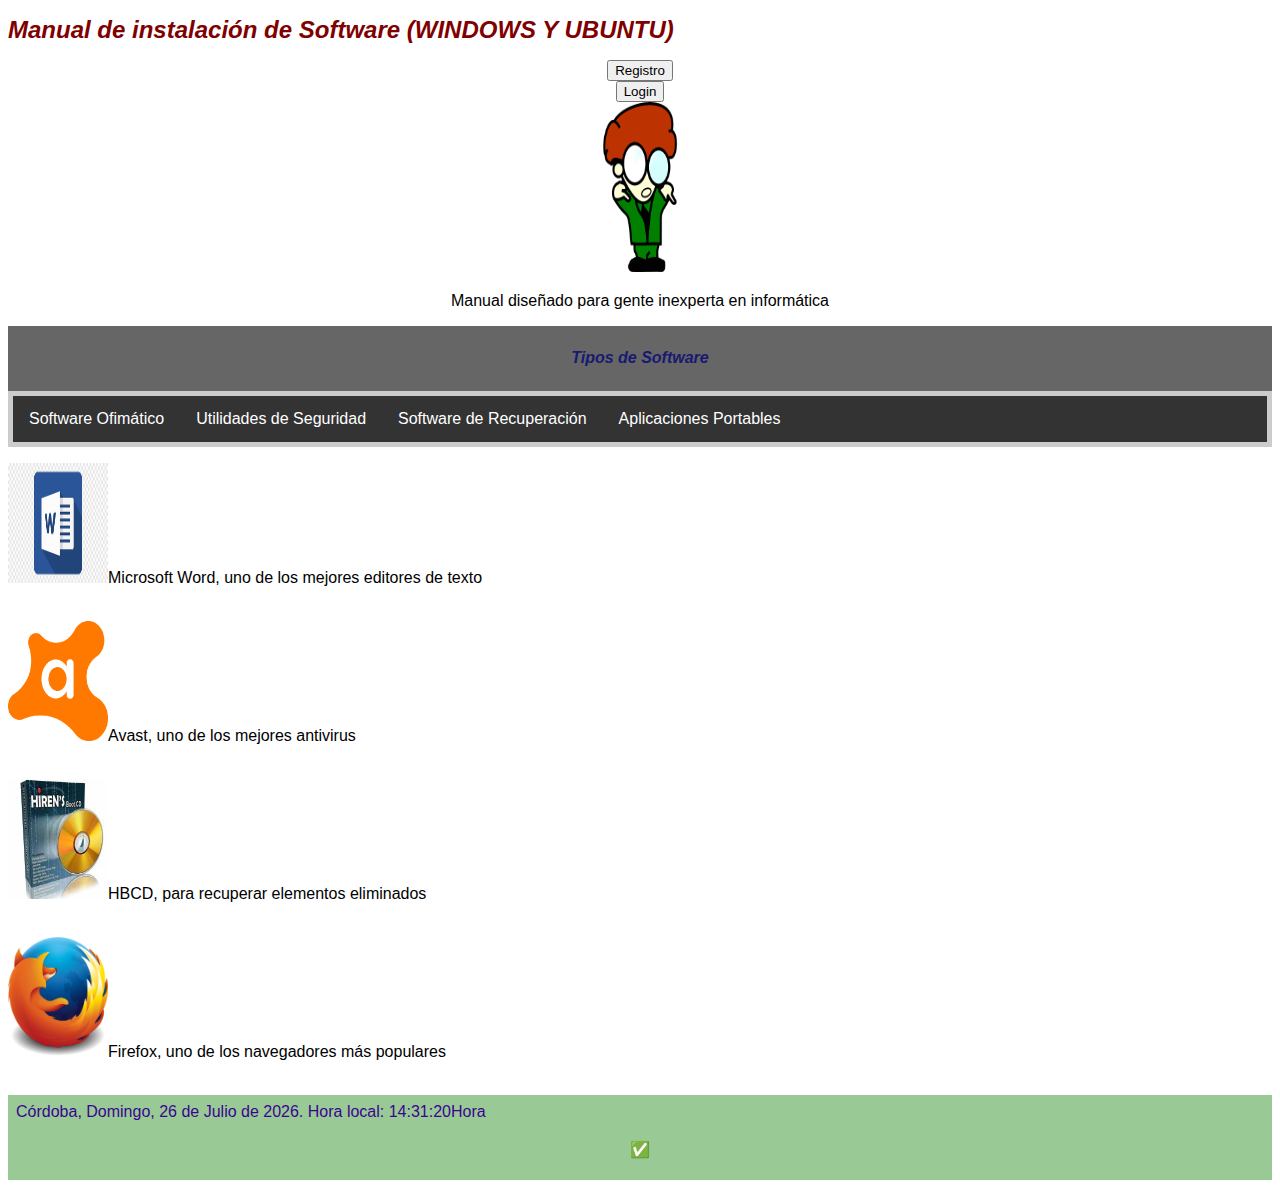
==== index.html @ 01ca92c4 "Add files via upload" ====
<!DOCTYPE html>
<html lang="es">
<head>
<link rel="stylesheet" href= "styles/estilo.css">
<title>Manual de Software</title>
<meta charset="utf-8">
<meta name="viewport" content="width=device-width, initial-scale=1">
<script src="https://ajax.googleapis.com/ajax/libs/jquery/3.5.1/jquery.min.js"></script>
<script>
$(document).ready(function(){
  $("article").hide();
  $("footer").hide();
  $("#javafecha").show();
  $("#menuofimatica").click(function(){
    $("article").hide();
    $("#ofimatica").show();
    $("#softwarerecuperacion").hide();
    $("#javafecha").hide();
    $("#utilidades").hide();
    $("#softwareofimatico").show();
    $("#portables").hide();
    $("#Word").hide();
    $("#Avast").hide();
    $("#HBCD").hide();
    $("#Firefoxx").hide();
  });
  $("#menuseguridad").click(function(){
    $("article").hide();
    $("#seguridad").show();
    $("#softwarerecuperacion").hide();
    $("#javafecha").hide();
    $("#softwareofimatico").hide();
    $("#utilidades").show();
    $("#portables").hide();
    $("#Word").hide();
    $("#Avast").hide();
    $("#HBCD").hide();
    $("#Firefoxx").hide();
  });
  $("#menurecuperacion").click(function(){
    $("article").hide();
    $("#recuperacion").show();
    $("#javafecha").hide();
    $("#utilidades").hide();
    $("#softwareofimatico").hide();
    $("#softwarerecuperacion").show();
    $("#portables").hide();
    $("#Word").hide();
    $("#Avast").hide();
    $("#HBCD").hide();
    $("#Firefoxx").hide();
  });
  $("#menuaplicaciones").click(function(){
    $("article").hide();
    $("#aplicaciones").show();
    $("#javafecha").hide();
    $("#utilidades").hide();
    $("#softwareofimatico").hide();
    $("#portables").show();
    $("#softwarerecuperacion").hide();
    $("#Word").hide();
    $("#Avast").hide();
    $("#HBCD").hide();
    $("#Firefoxx").hide();
  });
  $("#Word").click(function(){
    $("article").hide();
    $("#ofimatica").show();
    $("#javafecha").hide();
    $("#utilidades").hide();
    $("#softwareofimatico").show();
    $("#portables").hide();
    $("#softwarerecuperacion").hide();
    $("#Word").hide();
    $("#Avast").hide();
    $("#HBCD").hide();
    $("#Firefoxx").hide();
  });
  $("#Avast").click(function(){
    $("article").hide();
    $("#seguridad").show();
    $("#softwarerecuperacion").hide();
    $("#javafecha").hide();
    $("#softwareofimatico").hide();
    $("#utilidades").show();
    $("#portables").hide();
    $("#Word").hide();
    $("#Avast").hide();
    $("#HBCD").hide();
    $("#Firefoxx").hide();
  });
  $("#HBCD").click(function(){
    $("article").hide();
    $("#recuperacion").show();
    $("#javafecha").hide();
    $("#utilidades").hide();
    $("#softwareofimatico").hide();
    $("#softwarerecuperacion").show();
    $("#portables").hide();
    $("#Word").hide();
    $("#Avast").hide();
    $("#HBCD").hide();
    $("#Firefoxx").hide();
  });
  $("#Firefoxx").click(function(){
    $("article").hide();
    $("#aplicaciones").show();
    $("#javafecha").hide();
    $("#utilidades").hide();
    $("#softwareofimatico").hide();
    $("#portables").show();
    $("#softwarerecuperacion").hide();
    $("#Word").hide();
    $("#Avast").hide();
    $("#HBCD").hide();
    $("#Firefoxx").hide();
  });
});
</script>
</head>
<h1>Manual de instalación de Software (WINDOWS Y UBUNTU)</h1>
<body>
  <div class="flex-container">
    <div><button>Registro</button></div>
    <div><button>Login</button></div> 
  </div>  
<img src="friki-PhotoRoom.png" alt="Friki" width="150" height="170">
<p>Manual diseñado para gente inexperta en informática</p>

<header>
  <h2>Tipos de Software</h2>
</header>

<section>
  <nav>
    <ul>
      <li id="menuofimatica"><a href="#ofimatica">Software Ofimático</a></li>
      <li id="menuseguridad"><a href="#seguridad">Utilidades de Seguridad</a></li>
      <li id="menurecuperacion"><a href="#recuperacion">Software de Recuperación</a></li>
      <li id="menuaplicaciones"><a href="#aplicaciones">Aplicaciones Portables</a></li>
    </ul>
  </nav>
  <article id="ofimatica">
    <iframe  style="width:100%; height:600px; border:none"src="pages/ofimatica.html"></iframe>
  </article>
  <article id="seguridad">
    <iframe   style="width:100%; height:600px; border:none"src="pages/seguridad.html"></iframe>
  </article>
  <article id="recuperacion">
    <iframe style="width:100%; height:600px; border:none"src="pages/recuperacion.html"></iframe>
  </article>
  <article id="aplicaciones">
    <iframe style="width:100%; height:600px; border:none"src="pages/aplicaciones.html"></iframe>
  </article>
</section>
<section>
 <p>
 <div id="Word" align="left"><a href="#ofimatica"><img src="word.png" alt="word" width="100" height="120"></img></a>Microsoft Word, uno de los mejores editores de texto</div>
  <br clear="right">
 </p>
 <p>
  <div id="Avast" align="left"><a href="#seguridad"><img src="avast.png" alt="avast" width="100" height="120"></a>Avast, uno de los mejores antivirus</div>
  <br clear="right">
 </p>
 <p>
  <div id="HBCD" align="left"><a href="#recuperacion"><img src="hbcd.jpg" alt="HBCD" width="100" height="120"></a>HBCD, para recuperar elementos eliminados</div>
  <br clear="right">
 </p>
 <p>
  <div id="Firefoxx" align="left"><a href="#aplicaciones"><img src="firefox2.svg.png" alt="Firefoxx" width="100" height="120"></a>Firefox, uno de los navegadores más populares</div>
  <br clear="right">
 </p>
</section>
<footer id= "javafecha">
  <head>
<script type="text/javascript">
  function actualizaReloj(){  
  
  marcacion = new Date()  
  
  Hora = marcacion.getHours()  
    
  Minutos = marcacion.getMinutes()  
    
  Segundos = marcacion.getSeconds()  
    
  
  if (Hora<=9) 
  Hora = "0" + Hora 
  
  if (Minutos<=9) 
  Minutos = "0" + Minutos 
  
  if (Segundos<=9) 
  Segundos = "0" + Segundos 
    
  var Dia = new Array("Domingo", "Lunes", "Martes", "Miércoles", "Jueves", "Viernes", "Sábado", 
  
  "Domingo"); 
  var Mes = new 
  
  Array("Enero","Febrero","Marzo","Abril","Mayo","Junio","Julio","Agosto","Septiembre","Octubre","Noviembre","Diciembre"); 
  var Hoy = new Date(); 
  var Anio = Hoy.getFullYear(); 
  var Fecha = "Córdoba, " + Dia[Hoy.getDay()] + ", " + Hoy.getDate() + " de " + Mes[Hoy.getMonth()] + " de " + Anio + ". Hora local: ";
    
  var Inicio, Script, Final, Total 
    
  Inicio = "" 
    
  Script = Fecha + Hora + ":" + Minutos + ":" + Segundos 
    
  Final = "Hora"  
    
  Total = Inicio + Script + Final 
    
  document.getElementById('Fecha_Reloj').innerHTML = Total 
   
  setTimeout("actualizaReloj()",1000)  
  } 
  -->
  </script>
  </head> 
  <body onload="actualizaReloj()"> 
 <table><tr><td id="Fecha_Reloj"></td></tr></table>
  <p>&#9989</p>
  </body>
  </footer> 
<footer id= "softwareofimatico">
  <p>SOFTWARE OFIMÁTICO</p>
</footer>
<footer id= "utilidades">
  <p>UTILIDADES DE SEGURIDAD</p>
</footer>
<footer id= "softwarerecuperacion">
  <p>SOFTWARE DE RECUPERACIÓN</p>
</footer>
<footer id= "portables">
  <p>APLICACIONES PORTABLES</p>
</footer>
</body>
</html>
---- styles/estilo.css ----
* {
  box-sizing: border-box;
}
body {
  font-family: Arial, Helvetica, sans-serif;
  text-align: center;
}
/* Style the header */
header {
  background-color: #666;
  padding: 10px;
  text-align: center;
  font-size: 35px;
  color: white;
}
nav {
  float: left;
  width: 100%;
  background: #ccc;
  padding: 5px;
}

/* Style the list inside the menu */
ul {
  list-style-type: none;
  margin: 0;
  padding: 0;
  overflow: hidden;
  background-color: #333;
}

li {
  float: left;
}
li a {
  display: block;
  color: white;
  padding: 14px 16px;
  text-decoration: none;
}



li a:hover {
  background-color: #d1ede7;
  color: black;
}

article {
  float: left;
  padding: 20px;
  width: 90%;
  background-color: #f1f1f1;
 }

/* Clear floats after the columns */
section:after {
  content: "";
  display: table;
  clear: both;
}

/* Style the footer */
footer {
  background-color: rgb(153, 201, 149);
  padding: 5px;
  text-align: center;
  color: rgb(58, 4, 145);
}

/* Responsive layout - makes the two columns/boxes stack on top of each other instead of next to each other, on small screens */
@media (max-width: 600px) {
  nav, article {
    width: 100%;
    height: auto;
  }
}

h2 {
  font-style: oblique;
  color: midnightblue;
  font-size: medium;
}

h1 {
  color: maroon;
  font-size: x-large;
  font-style: italic;
  text-align: left;
}
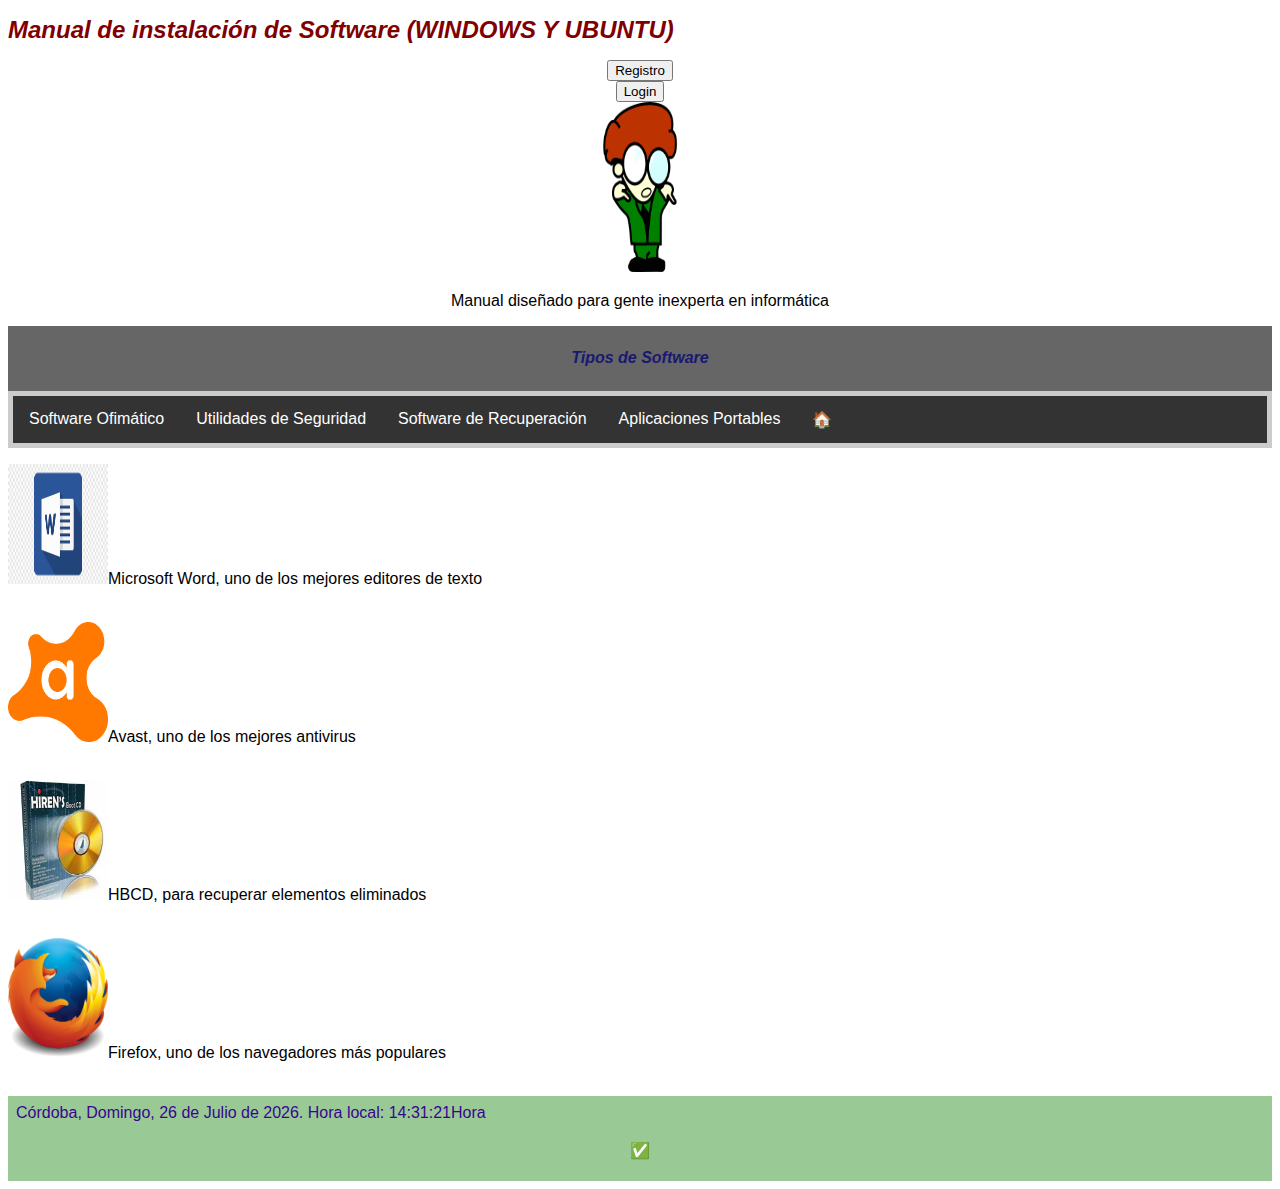
==== commit b7e50159: "Add files via upload" ====
--- a/index.html
+++ b/index.html
@@ -138,6 +138,7 @@
       <li id="menuseguridad"><a href="#seguridad">Utilidades de Seguridad</a></li>
       <li id="menurecuperacion"><a href="#recuperacion">Software de Recuperación</a></li>
       <li id="menuaplicaciones"><a href="#aplicaciones">Aplicaciones Portables</a></li>
+      <li id="inicio"><a href="index.html">&#x1F3E0;</a></li>
     </ul>
   </nav>
   <article id="ofimatica">
@@ -151,6 +152,7 @@
   </article>
   <article id="aplicaciones">
     <iframe style="width:100%; height:600px; border:none"src="pages/aplicaciones.html"></iframe>
+  </article>
   </article>
 </section>
 <section>
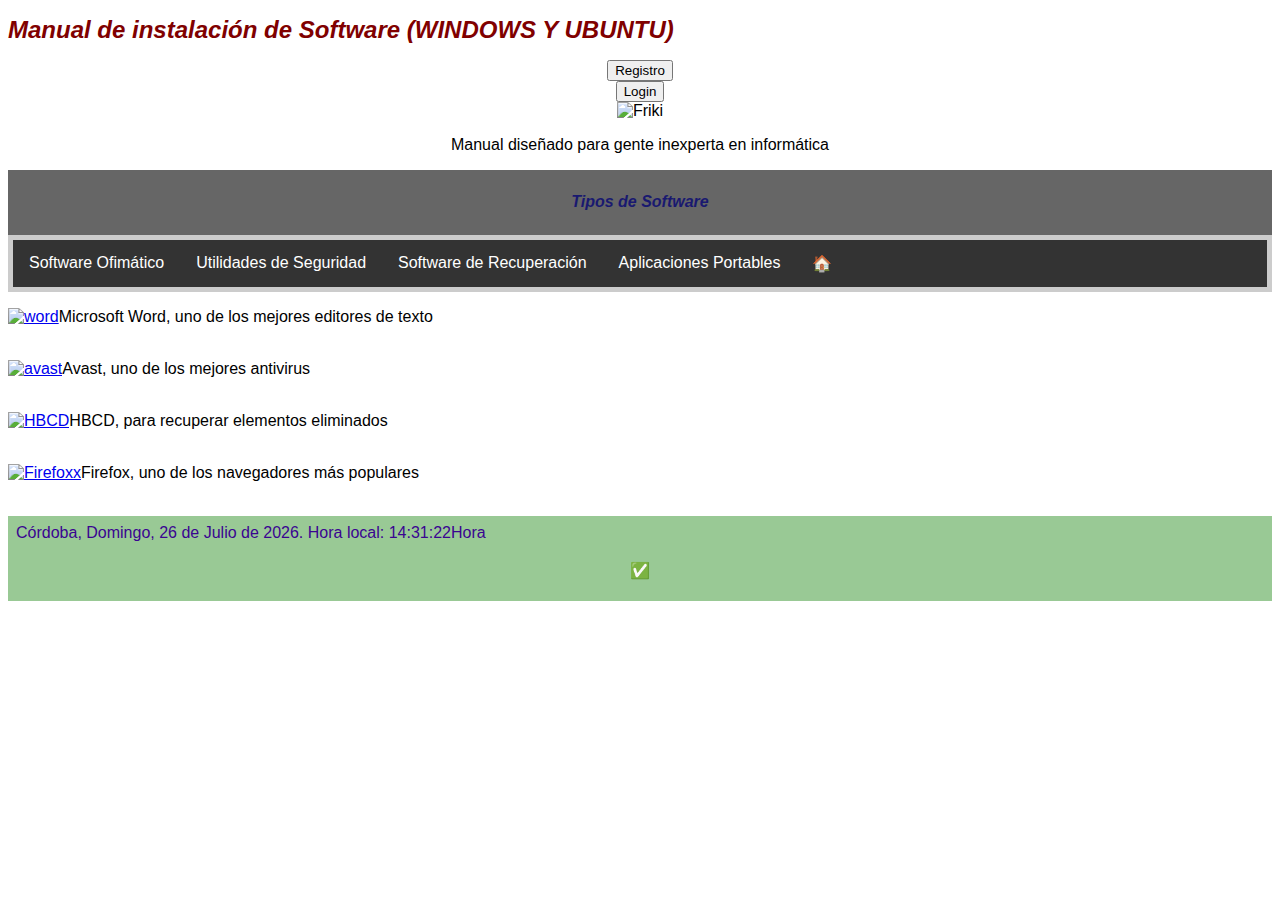
==== commit caf8acde: "Update index.html" ====
--- a/index.html
+++ b/index.html
@@ -124,7 +124,7 @@
     <div><button>Registro</button></div>
     <div><button>Login</button></div> 
   </div>  
-<img src="friki-PhotoRoom.png" alt="Friki" width="150" height="170">
+<img src="imagenes/friki-PhotoRoom.png" alt="Friki" width="150" height="170">
 <p>Manual diseñado para gente inexperta en informática</p>
 
 <header>
@@ -157,19 +157,19 @@
 </section>
 <section>
  <p>
- <div id="Word" align="left"><a href="#ofimatica"><img src="word.png" alt="word" width="100" height="120"></img></a>Microsoft Word, uno de los mejores editores de texto</div>
-  <br clear="right">
- </p>
- <p>
-  <div id="Avast" align="left"><a href="#seguridad"><img src="avast.png" alt="avast" width="100" height="120"></a>Avast, uno de los mejores antivirus</div>
-  <br clear="right">
- </p>
- <p>
-  <div id="HBCD" align="left"><a href="#recuperacion"><img src="hbcd.jpg" alt="HBCD" width="100" height="120"></a>HBCD, para recuperar elementos eliminados</div>
-  <br clear="right">
- </p>
- <p>
-  <div id="Firefoxx" align="left"><a href="#aplicaciones"><img src="firefox2.svg.png" alt="Firefoxx" width="100" height="120"></a>Firefox, uno de los navegadores más populares</div>
+ <div id="Word" align="left"><a href="#ofimatica"><img src="imagenes/word.png" alt="word" width="100" height="120"></img></a>Microsoft Word, uno de los mejores editores de texto</div>
+  <br clear="right">
+ </p>
+ <p>
+  <div id="Avast" align="left"><a href="#seguridad"><img src="imagenes/avast.png" alt="avast" width="100" height="120"></a>Avast, uno de los mejores antivirus</div>
+  <br clear="right">
+ </p>
+ <p>
+  <div id="HBCD" align="left"><a href="#recuperacion"><img src="imagenes/hbcd.jpg" alt="HBCD" width="100" height="120"></a>HBCD, para recuperar elementos eliminados</div>
+  <br clear="right">
+ </p>
+ <p>
+  <div id="Firefoxx" align="left"><a href="#aplicaciones"><img src="imagenes/firefox2.svg.png" alt="Firefoxx" width="100" height="120"></a>Firefox, uno de los navegadores más populares</div>
   <br clear="right">
  </p>
 </section>
@@ -241,4 +241,4 @@
   <p>APLICACIONES PORTABLES</p>
 </footer>
 </body>
-</html>+</html>
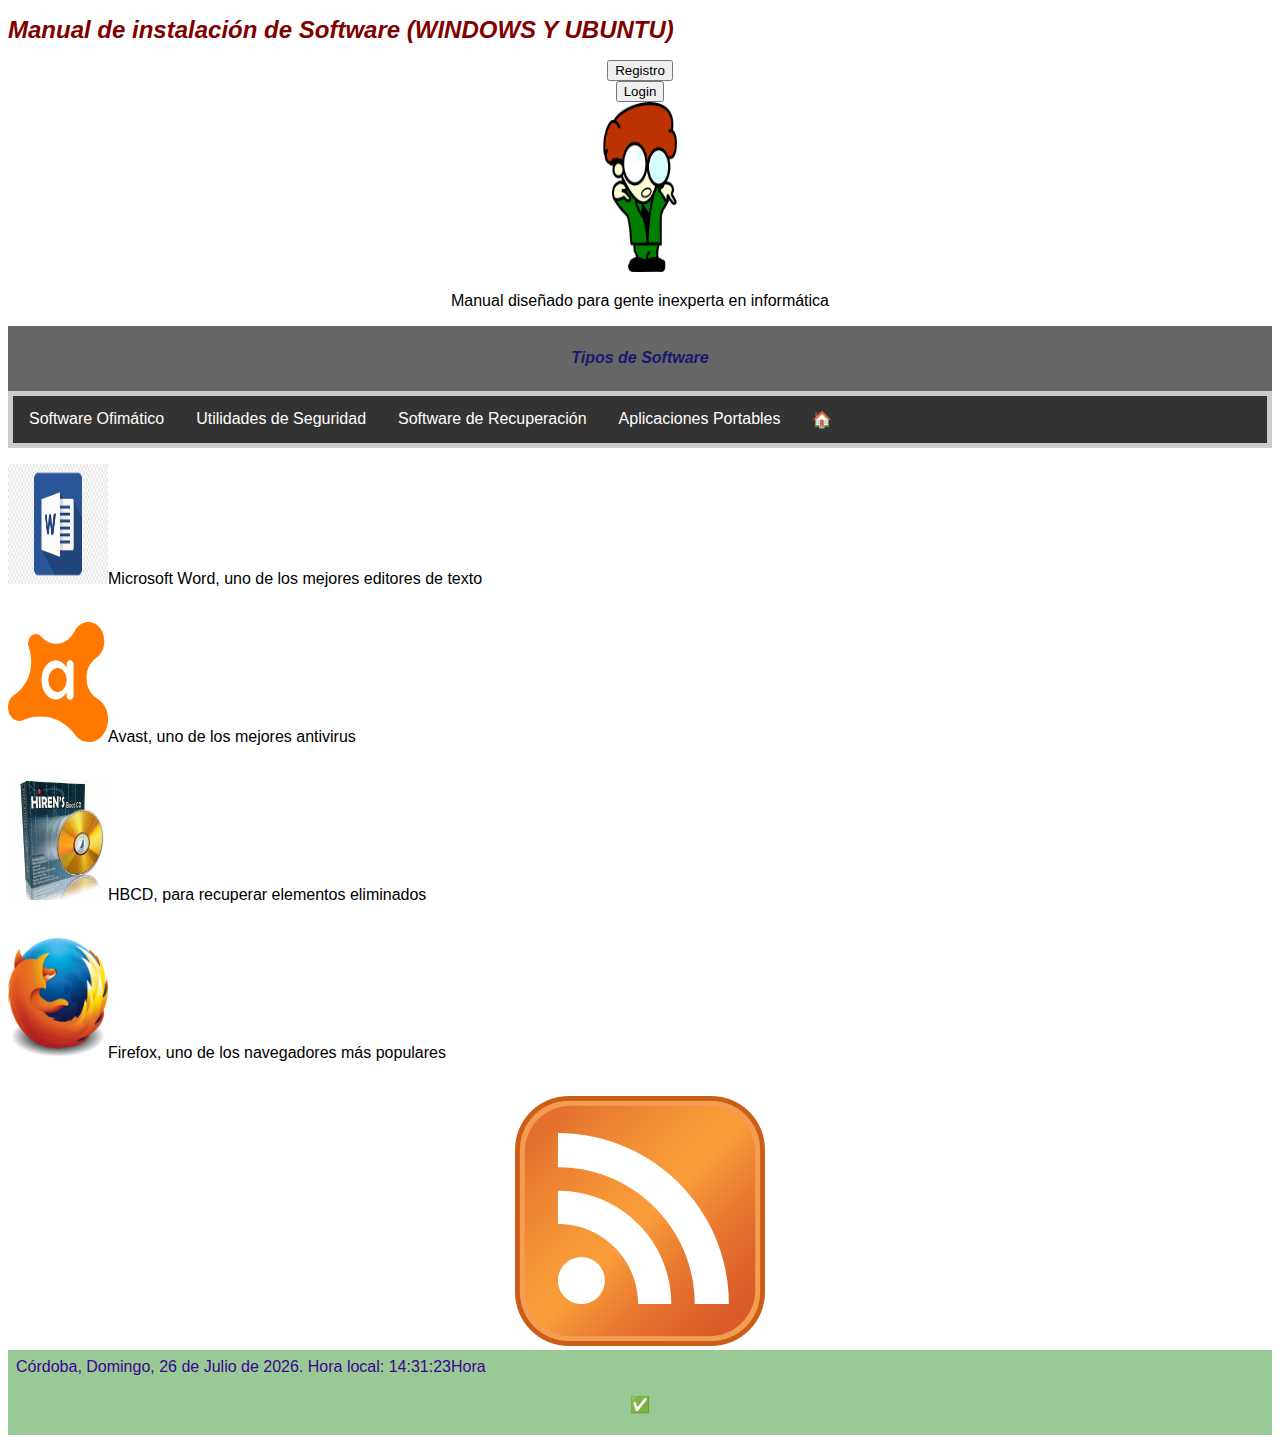
==== commit b3650052: "Update index.html" ====
--- a/index.html
+++ b/index.html
@@ -173,6 +173,7 @@
   <br clear="right">
  </p>
 </section>
+ <a href="https://dertek54.github.io/proyectofhw/atom.xml"><img src="imagenes/atom.png"></a>
 <footer id= "javafecha">
   <head>
 <script type="text/javascript">
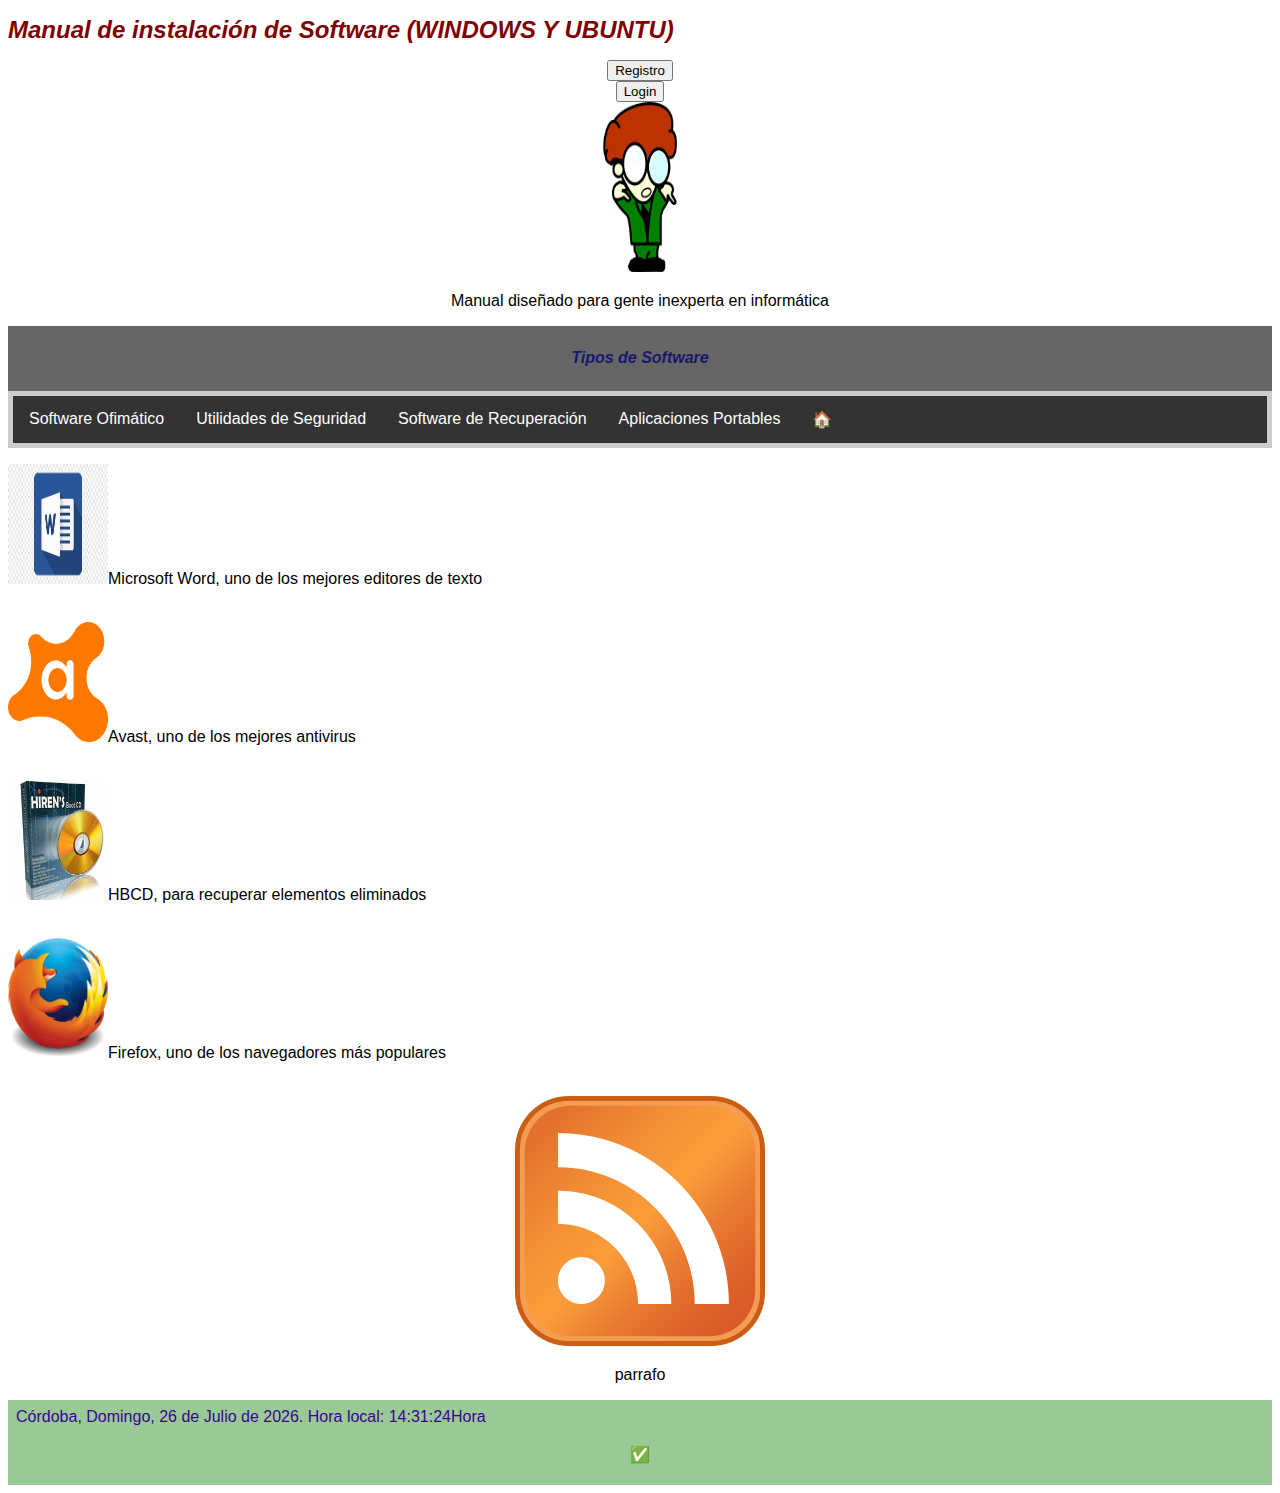
==== commit 5e09234d: "Update index.html" ====
--- a/index.html
+++ b/index.html
@@ -174,6 +174,7 @@
  </p>
 </section>
  <a href="https://dertek54.github.io/proyectofhw/atom.xml"><img src="imagenes/atom.png"></a>
+<p>parrafo</p>
 <footer id= "javafecha">
   <head>
 <script type="text/javascript">
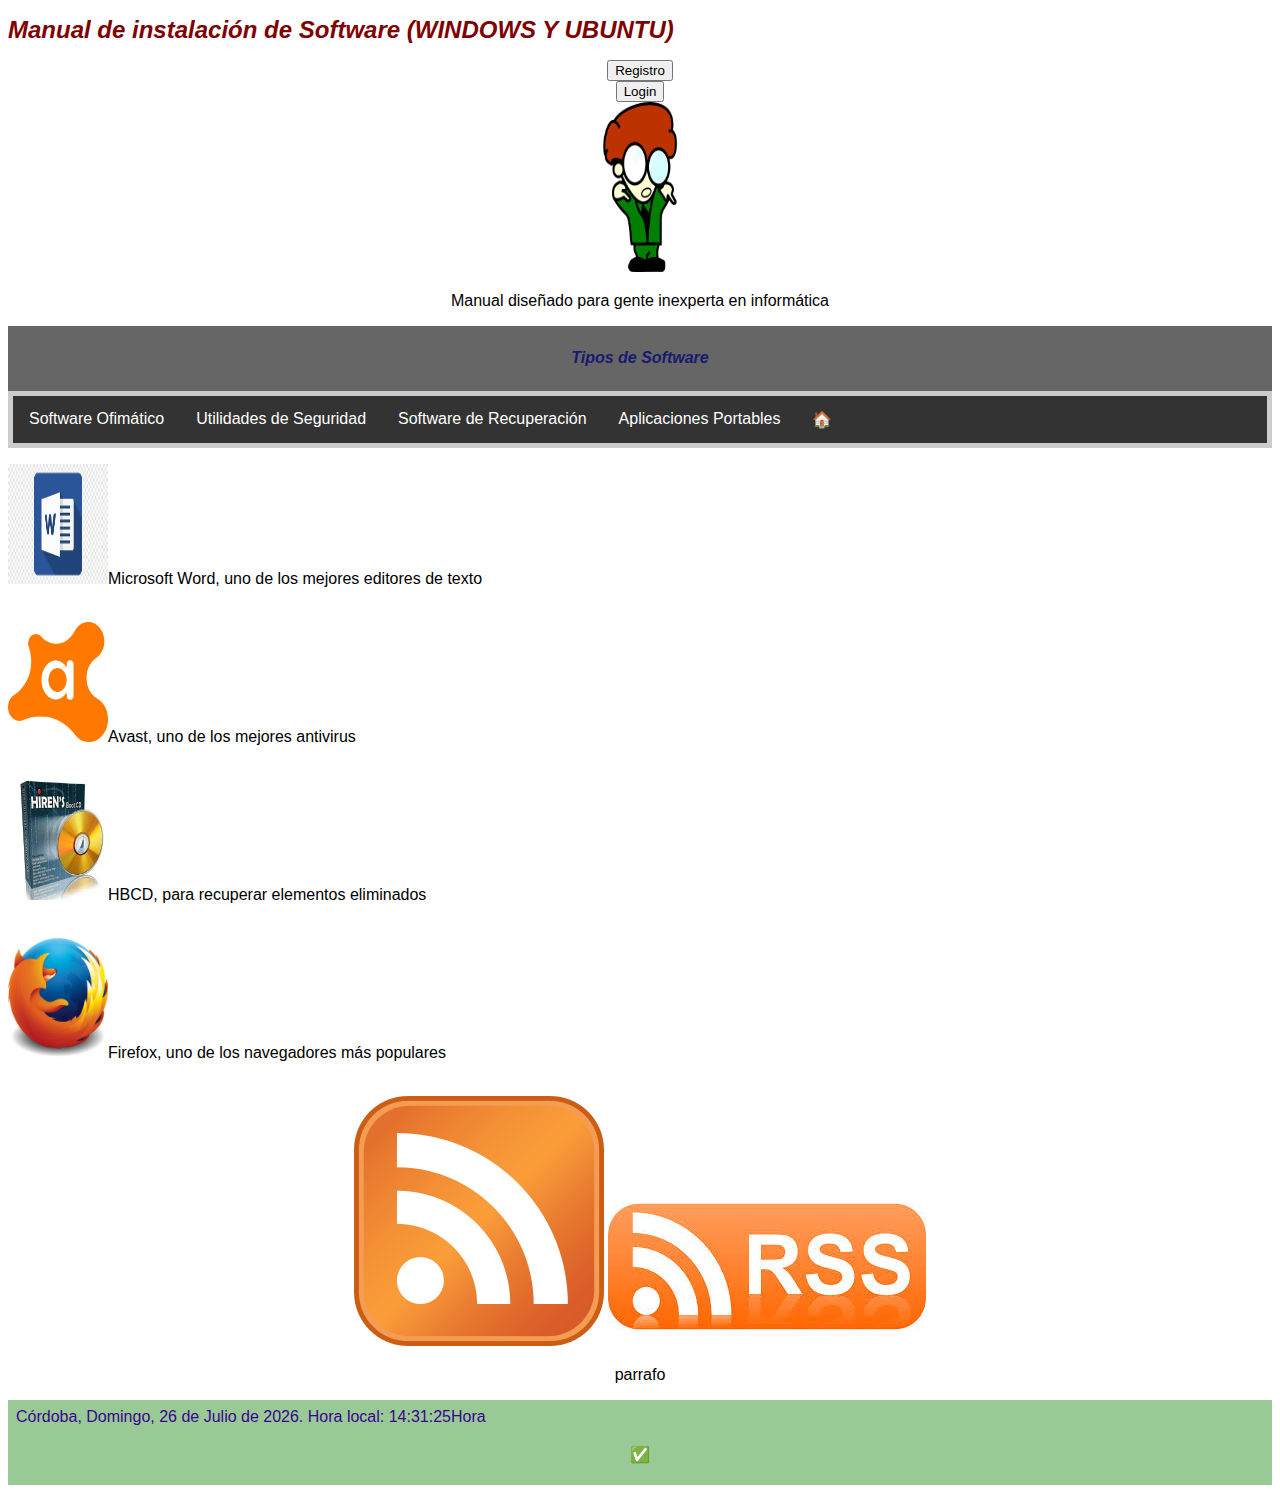
==== commit 3ff07276: "Update index.html" ====
--- a/index.html
+++ b/index.html
@@ -174,6 +174,7 @@
  </p>
 </section>
  <a href="https://dertek54.github.io/proyectofhw/atom.xml"><img src="imagenes/atom.png"></a>
+<a href="https://dertek54.github.io/proyectofhw/rss.xml"><img src="imagenes/rss.jpg"></a>
 <p>parrafo</p>
 <footer id= "javafecha">
   <head>
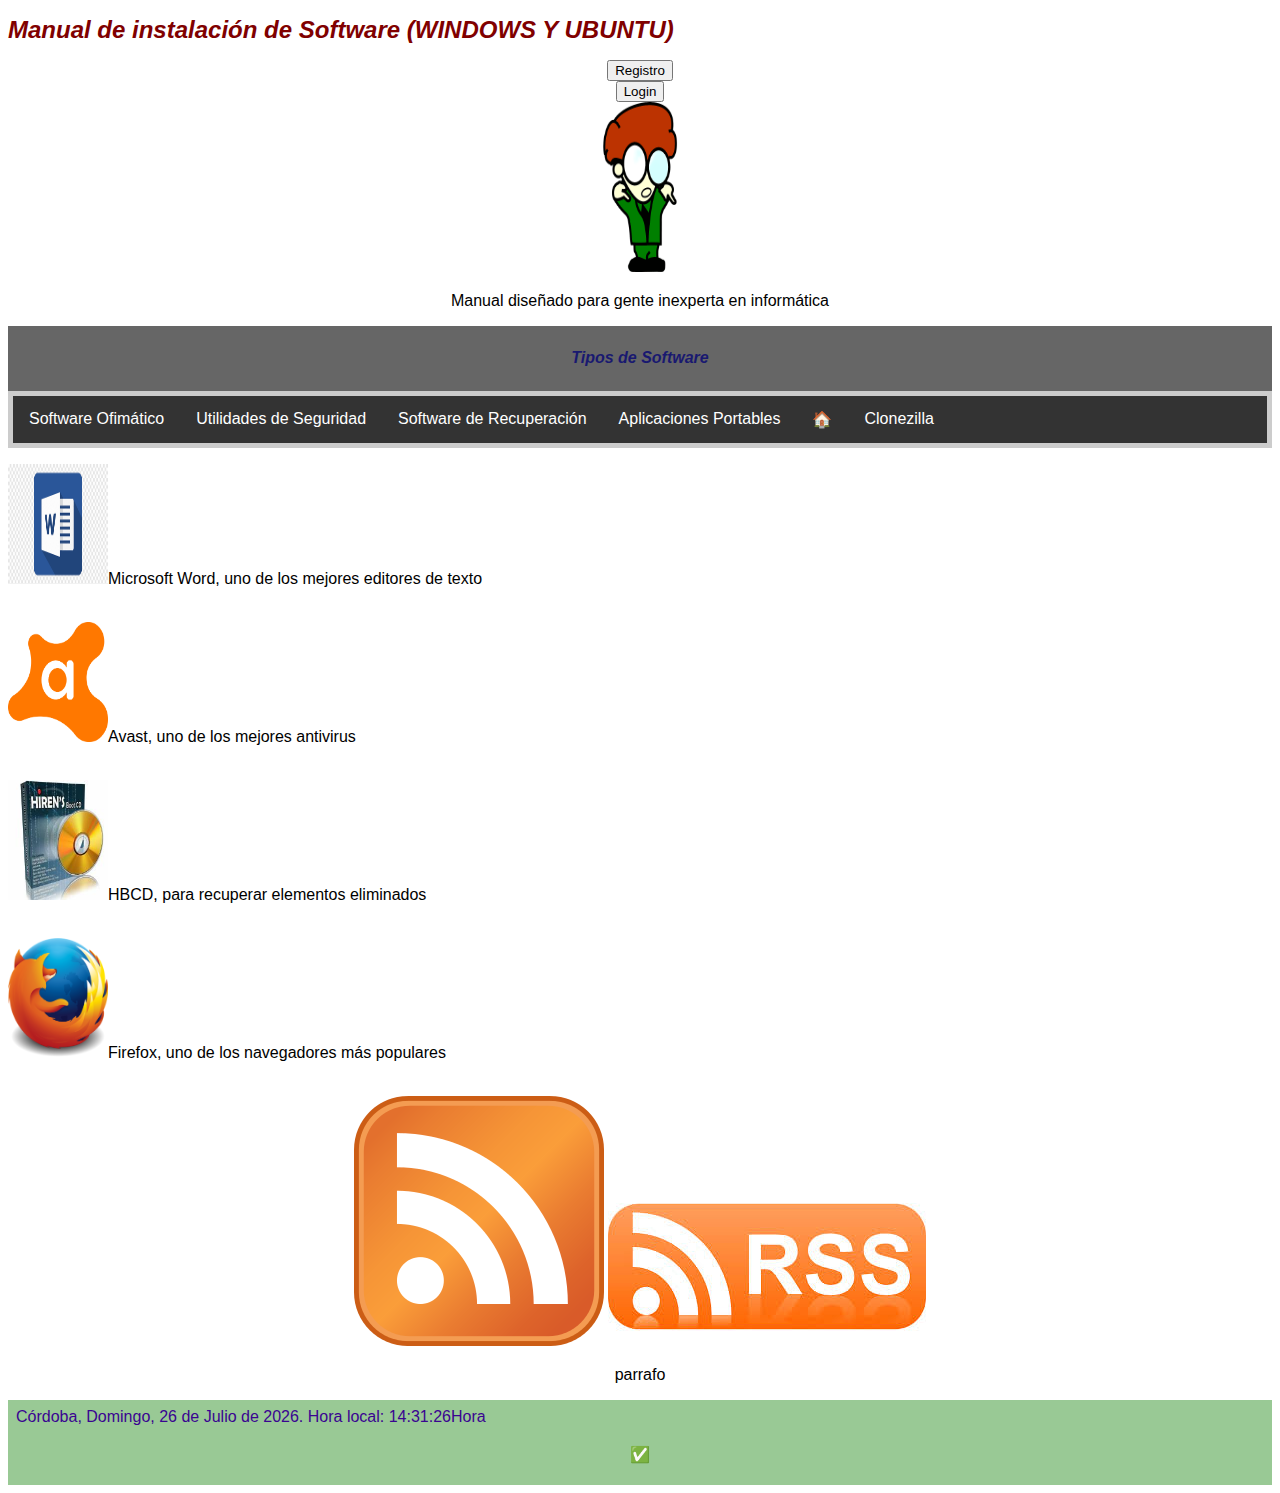
==== commit 1d1059f4: "Update index.html" ====
--- a/index.html
+++ b/index.html
@@ -114,6 +114,20 @@
     $("#Avast").hide();
     $("#HBCD").hide();
     $("#Firefoxx").hide();
+  });
+  $("#menuclonezilla").click(function(){
+    $("article").hide();
+    $("#recuperacion").hide();
+    $("#javafecha").hide();
+    $("#utilidades").hide();
+    $("#softwareofimatico").hide();
+    $("#softwarerecuperacion").show();
+    $("#portables").hide();
+    $("#Word").hide();
+    $("#Avast").hide();
+    $("#HBCD").hide();
+    $("#Firefoxx").hide();
+    $("#clonezilla").show();
   });
 });
 </script>
@@ -139,6 +153,7 @@
       <li id="menurecuperacion"><a href="#recuperacion">Software de Recuperación</a></li>
       <li id="menuaplicaciones"><a href="#aplicaciones">Aplicaciones Portables</a></li>
       <li id="inicio"><a href="index.html">&#x1F3E0;</a></li>
+      <li id="menuclonezilla"><a href="#clonezilla">Clonezilla</a><li>
     </ul>
   </nav>
   <article id="ofimatica">
@@ -153,6 +168,9 @@
   <article id="aplicaciones">
     <iframe style="width:100%; height:600px; border:none"src="pages/aplicaciones.html"></iframe>
   </article>
+  </article>
+  <article id="clonezilla">
+    <iframe style="width:!00%; height:600px; border:none"src="pages/clonezilla.html"></iframe>
   </article>
 </section>
 <section>
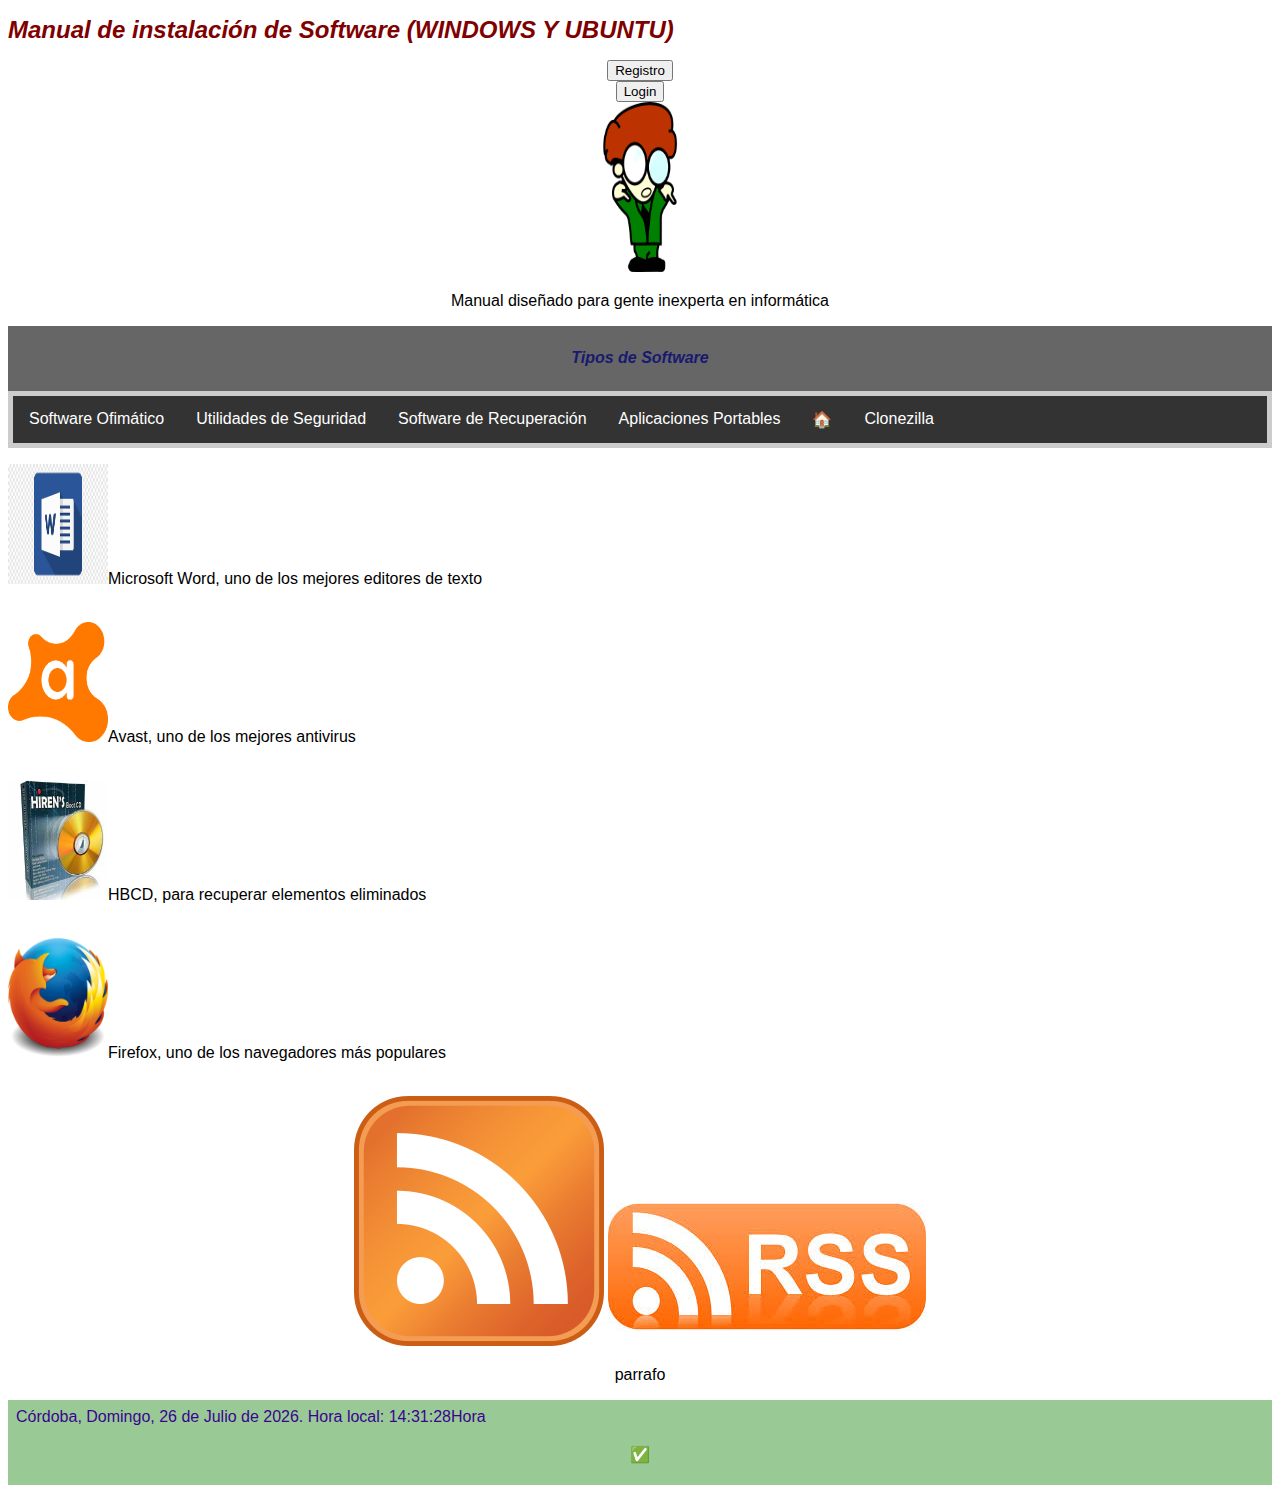
==== commit 6c9ddeb8: "Update index.html" ====
--- a/index.html
+++ b/index.html
@@ -170,7 +170,7 @@
   </article>
   </article>
   <article id="clonezilla">
-    <iframe style="width:!00%; height:600px; border:none"src="pages/clonezilla.html"></iframe>
+    <iframe style="width:100%; height:600px; border:none"src="pages/clonezilla.html"></iframe>
   </article>
 </section>
 <section>
